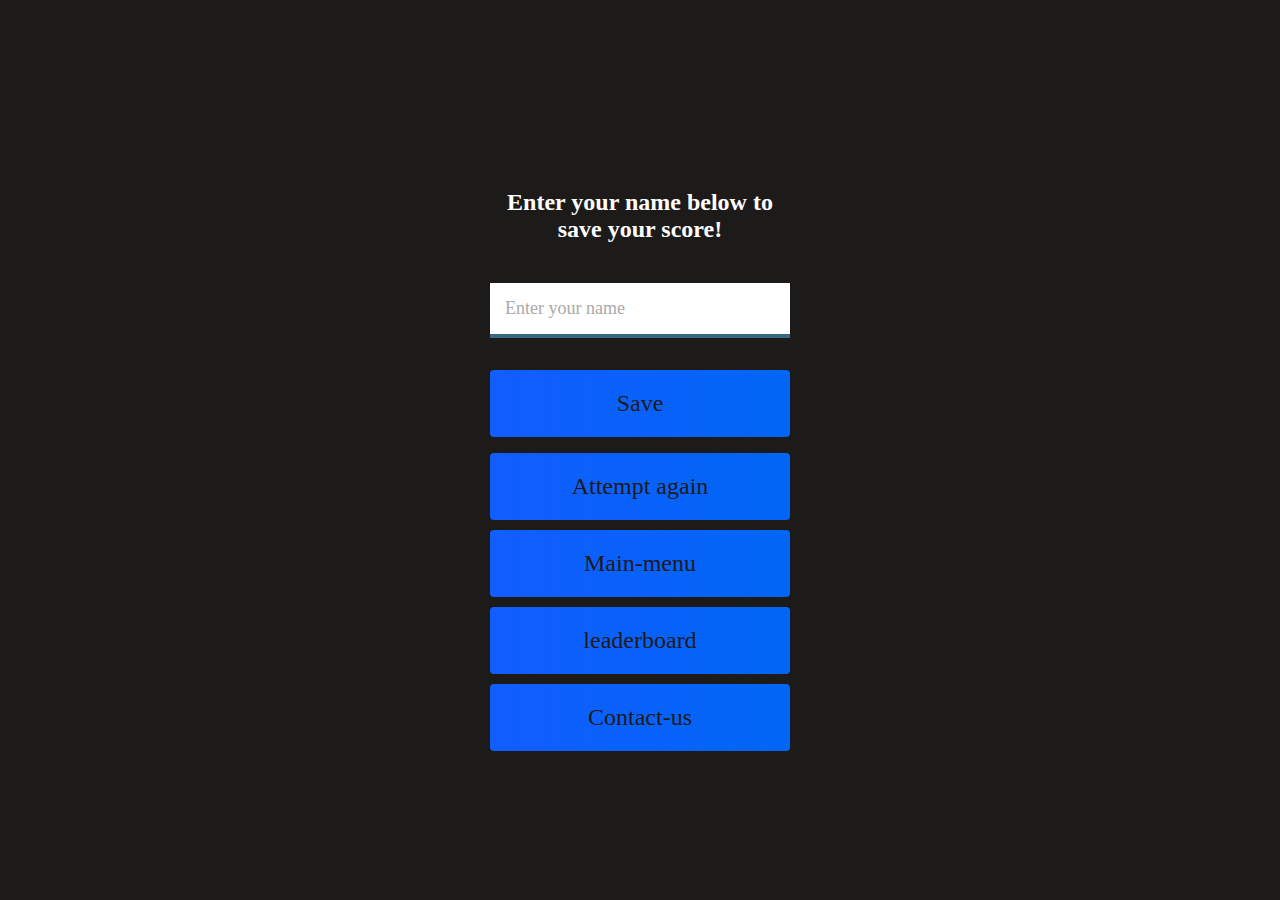
==== end.html @ 7559295c "jinx quizet" ====
<!DOCTYPE html>
<html lang="en">
<head>
    <link rel="stylesheet" href="game.css">
    <meta charset="UTF-8">
    <meta http-equiv="X-UA-Compatible" content="IE=edge">
    <meta name="viewport" content="width=device-width, initial-scale=1.0">
    <title>Document</title>
</head>
<body>
     <div class="container">
        <div id="end" class="flex-center flex-column">
            <h1 id="finalScore">0</h1>
            <form class="end-form-container">
                <h2 id="end-text">Enter your name below to save your score!</h2>
                <input type="text" name="name" id="username" placeholder="Enter your name"><br>
                <button class="btn" id="saveScoreBtn" type="submit" onclick="saveHighscore(event)"disabled>Save </button><br>
            <form> 
            <a href="Game.html" class="btn">Attempt again</a>
            <a href="index.html" class="btn">Main-menu</a>
            <a href="highscores.html" class="btn">leaderboard</a>
            <a href="contact.html" class="btn">Contact-us</a>
        </form>
        </div>
        </div>

        </div>
    </div>
    <script src="end.js"></script>
    
</body>
</html>
---- game.css ----
:root{
    background-color: rgb(29, 26, 26);
}
/* body{
    background-color: rgb(29,26,26);
} */
*{
    box-sizing: border-box;
    margin: 0;
    padding: 0;
    font-size: 62.5%;
    font-family: 'Nova Square', cursive;
}
h1{
    font-size: 5.4rem;
    color: #fff;
    margin-bottom: 5rem;
}
h2{
    font-size: 4.2rem;
    margin-bottom: 4rem;
}

.container{
    width: 100vw;
    height: 100vh;
    display: flex;
    justify-content: center;
    align-items: center;
    max-width: 80rem;
    margin: 0 auto;
    padding: 2rem;

}
.flex-colum{
    display: flex;
    flex-direction: column;
}
.flex-center{
    justify-content: center;
    align-items: center;
}
.justify-center{
    justify-content: center;
}
.text-center{
    text-align: center;
}
.hidden{
    display: none;
}
.btn{
    font-size: 2.4rem;
    padding: 2rem 0;
    width:30rem ;
    text-align: center;
    margin-bottom: 1rem;
    text-decoration: none;
    color: rgb(28,26,26);
    background: linear-gradient(90deg,rgb(18,93,255)0%,rgb(0, 102, 245)100%);
    border-radius: 4px;
}
.btn:hover{
    cursor: pointer;
    box-shadow: 0 0.4rem 1.4rem 0 rgba(8,114,244,0.6);
    transition: transform 150ms;
    transform: scale(1.03);
}
.btn[disabled]:hover{
    cursor: not-allowed;
    box-shadow: none;
    transform: none;
}
#highscore-btn{
    background: linear-gradient(90deg,rgb(255,247,9)0%,rgb(255,247,9)0%,rgb(240,221,6)100%);
}
#highscore-btn:hover{
   box-shadow: 0 0.4rem 1.4rem 0 rgba(255,255,0,0.5); 
}
/*End page css*/
.end-form-container{
    width: 100%;
    display: flex;
    flex-direction: column;
    align-items: center;
    max-width: 30rem;
}
input{
    margin-bottom: 1rem;
    width: 20rem;
    padding: 1.5rem;
    font-size: 1.8rem;
    border: none;
    box-shadow: 0 0.4rem 0 rgba(86,185,235,0.5);
}
input::placeholder{
    color: #aaa;

}
#username{
    margin-bottom: 3rem;
    width: 100%;
    outline: none;
}
#end-text{
    font-size: 2.4rem;
    color: #fff;
    text-align: center;
}

#saveScoreBtn{
    border: none;
}
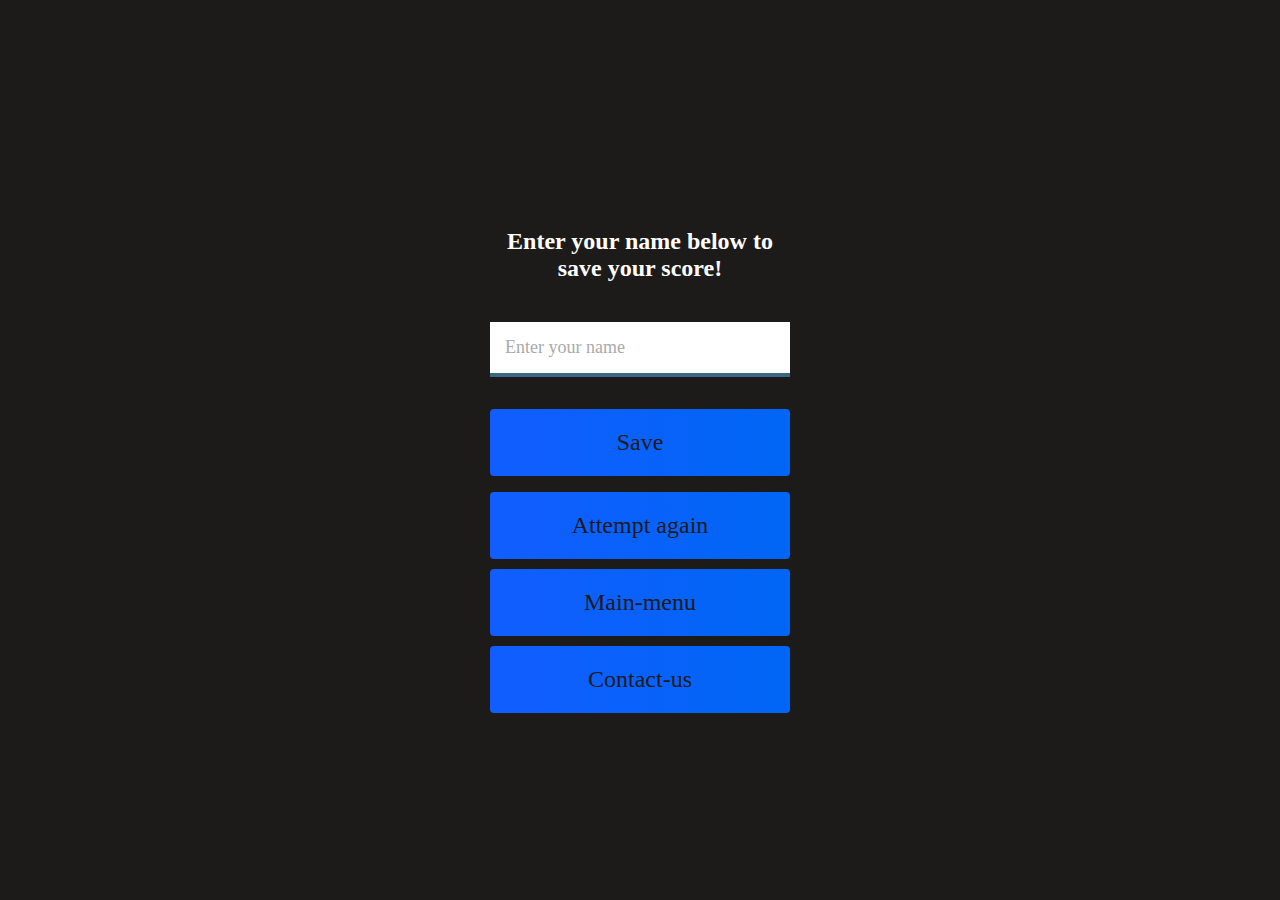
==== commit 30a17dec: "final changes" ====
--- a/end.html
+++ b/end.html
@@ -18,7 +18,6 @@
             <form> 
             <a href="Game.html" class="btn">Attempt again</a>
             <a href="index.html" class="btn">Main-menu</a>
-            <a href="highscores.html" class="btn">leaderboard</a>
             <a href="contact.html" class="btn">Contact-us</a>
         </form>
         </div>
